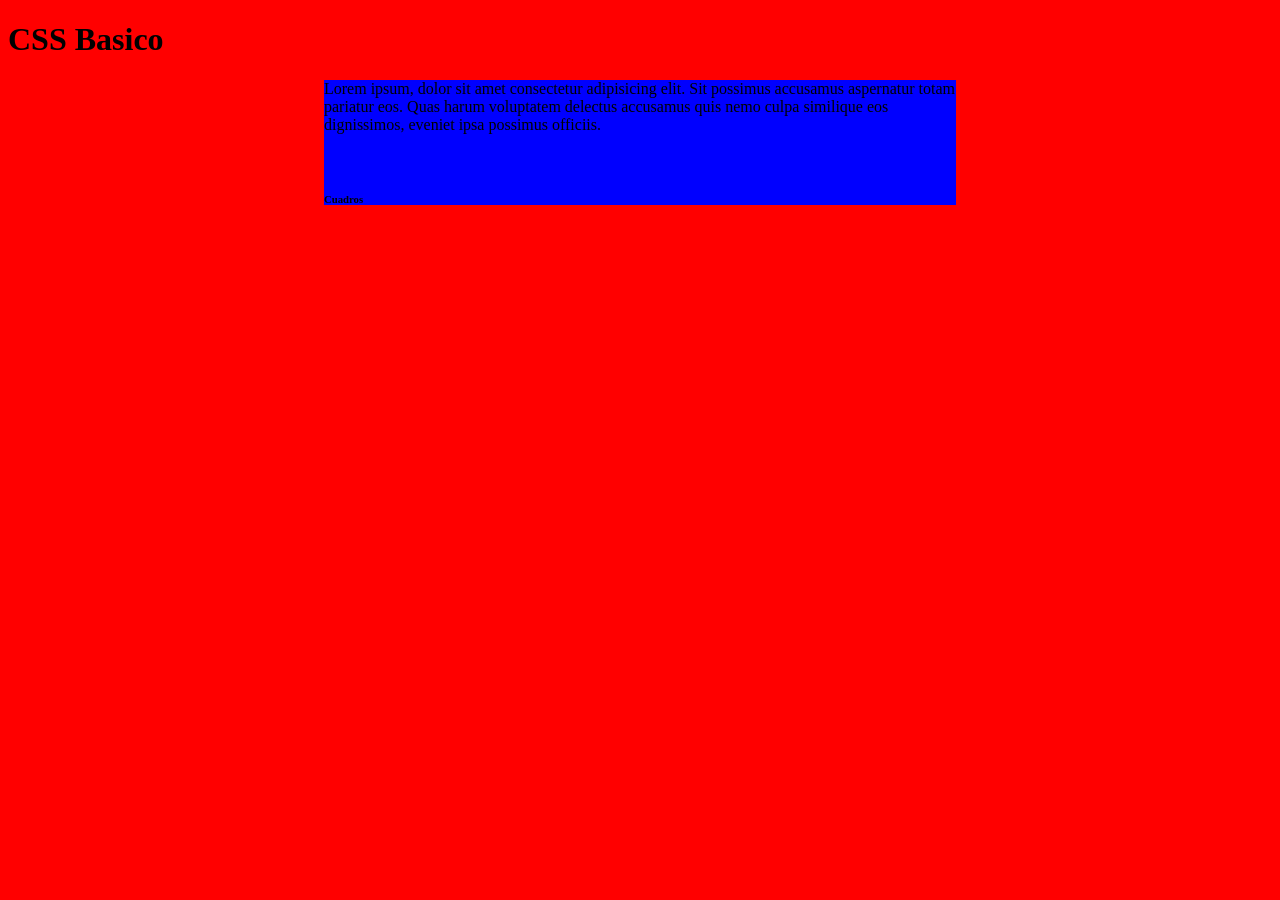
==== index.html @ 5ab3ba35 "kola" ====
<!DOCTYPE html>
<html lang="en">
<head>
    <meta charset="UTF-8">
    <meta name="viewport" content="width=device-width, initial-scale=1.0">
    <title>Document</title>
    <link rel="stylesheet" href="style.css">
</head>
<body>
    <h1> CSS Basico</h1>
   <div class="container">
        <p>Lorem ipsum, dolor sit amet consectetur adipisicing elit. Sit possimus accusamus aspernatur totam pariatur eos. Quas harum voluptatem delectus accusamus quis nemo culpa similique eos dignissimos, eveniet ipsa possimus officiis.</p>
        <br>
        <h6>Cuadros</h6>
   </div> 
</body>
</html>
---- style.css ----
body{background-color: red;}

.container{ 
    height: 60%;
    background-color: blue;
    background-position-x: left;
    width: 50%;
    margin: auto;
}

h1{
   
}
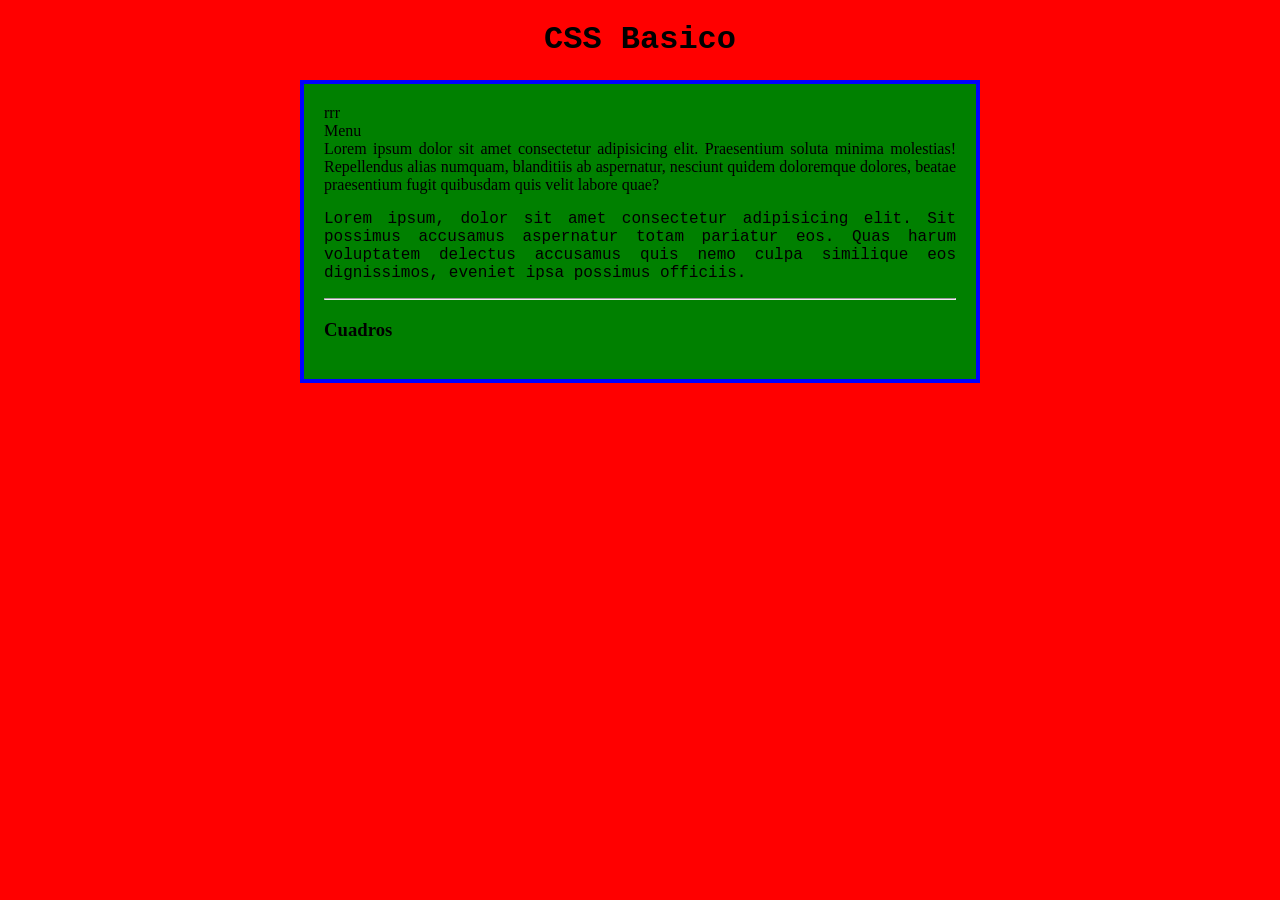
==== commit 5678175d: "lola" ====
--- a/index.html
+++ b/index.html
@@ -9,9 +9,13 @@
 <body>
     <h1> CSS Basico</h1>
    <div class="container">
+    <div class="cp">rrr
+         <header>Menu</header>
+    </div>
+   <main> Lorem ipsum dolor sit amet consectetur adipisicing elit. Praesentium soluta minima molestias! Repellendus alias numquam, blanditiis ab aspernatur, nesciunt quidem doloremque dolores, beatae praesentium fugit quibusdam quis velit labore quae?</main>
         <p>Lorem ipsum, dolor sit amet consectetur adipisicing elit. Sit possimus accusamus aspernatur totam pariatur eos. Quas harum voluptatem delectus accusamus quis nemo culpa similique eos dignissimos, eveniet ipsa possimus officiis.</p>
-        <br>
-        <h6>Cuadros</h6>
+        <hr>
+        <h3>Cuadros</h3>
    </div> 
 </body>
 </html>
--- a/style.css
+++ b/style.css
@@ -1,13 +1,20 @@
 body{background-color: red;}
 
 .container{ 
+    border: 4px solid blue;
+    text-align: justify;
     height: 60%;
-    background-color: blue;
-    background-position-x: left;
+    padding: 20px;
     width: 50%;
     margin: auto;
+    background-color: green;
+    
 }
 
+p{font-family: 'Courier New', Courier, monospace;}
+
 h1{
-   
-}+   text-align: center;
+   font-family:'Courier New', Courier, monospace;
+}
+
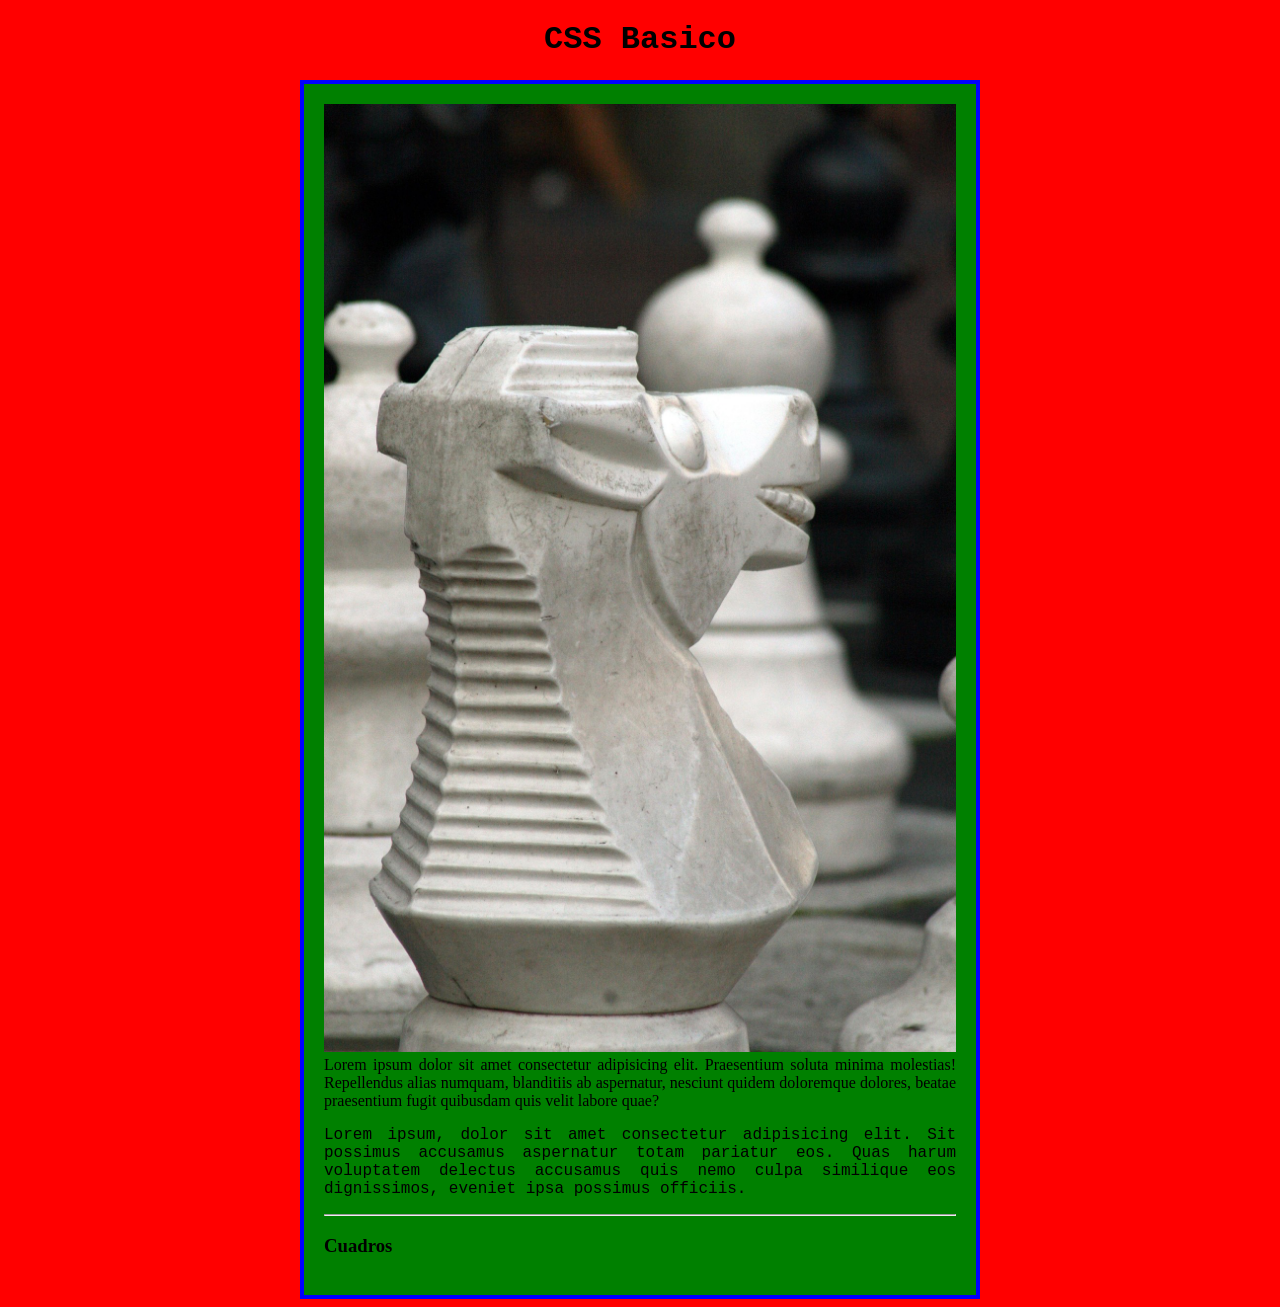
==== commit 54403861: "Actualizacion" ====
--- a/index.html
+++ b/index.html
@@ -9,13 +9,14 @@
 <body>
     <h1> CSS Basico</h1>
    <div class="container">
-    <div class="cp">rrr
-         <header>Menu</header>
-    </div>
-   <main> Lorem ipsum dolor sit amet consectetur adipisicing elit. Praesentium soluta minima molestias! Repellendus alias numquam, blanditiis ab aspernatur, nesciunt quidem doloremque dolores, beatae praesentium fugit quibusdam quis velit labore quae?</main>
+   <header></header>
+   <main>
+    <img src="imgMain/CaballoA.jpg" alt="">
+    <br> Lorem ipsum dolor sit amet consectetur adipisicing elit. Praesentium soluta minima molestias! Repellendus alias numquam, blanditiis ab aspernatur, nesciunt quidem doloremque dolores, beatae praesentium fugit quibusdam quis velit labore quae?
         <p>Lorem ipsum, dolor sit amet consectetur adipisicing elit. Sit possimus accusamus aspernatur totam pariatur eos. Quas harum voluptatem delectus accusamus quis nemo culpa similique eos dignissimos, eveniet ipsa possimus officiis.</p>
         <hr>
         <h3>Cuadros</h3>
+        </main>
    </div> 
 </body>
 </html>
--- a/style.css
+++ b/style.css
@@ -18,3 +18,6 @@
    font-family:'Courier New', Courier, monospace;
 }
 
+.container main img{
+    width: 100%;
+}
